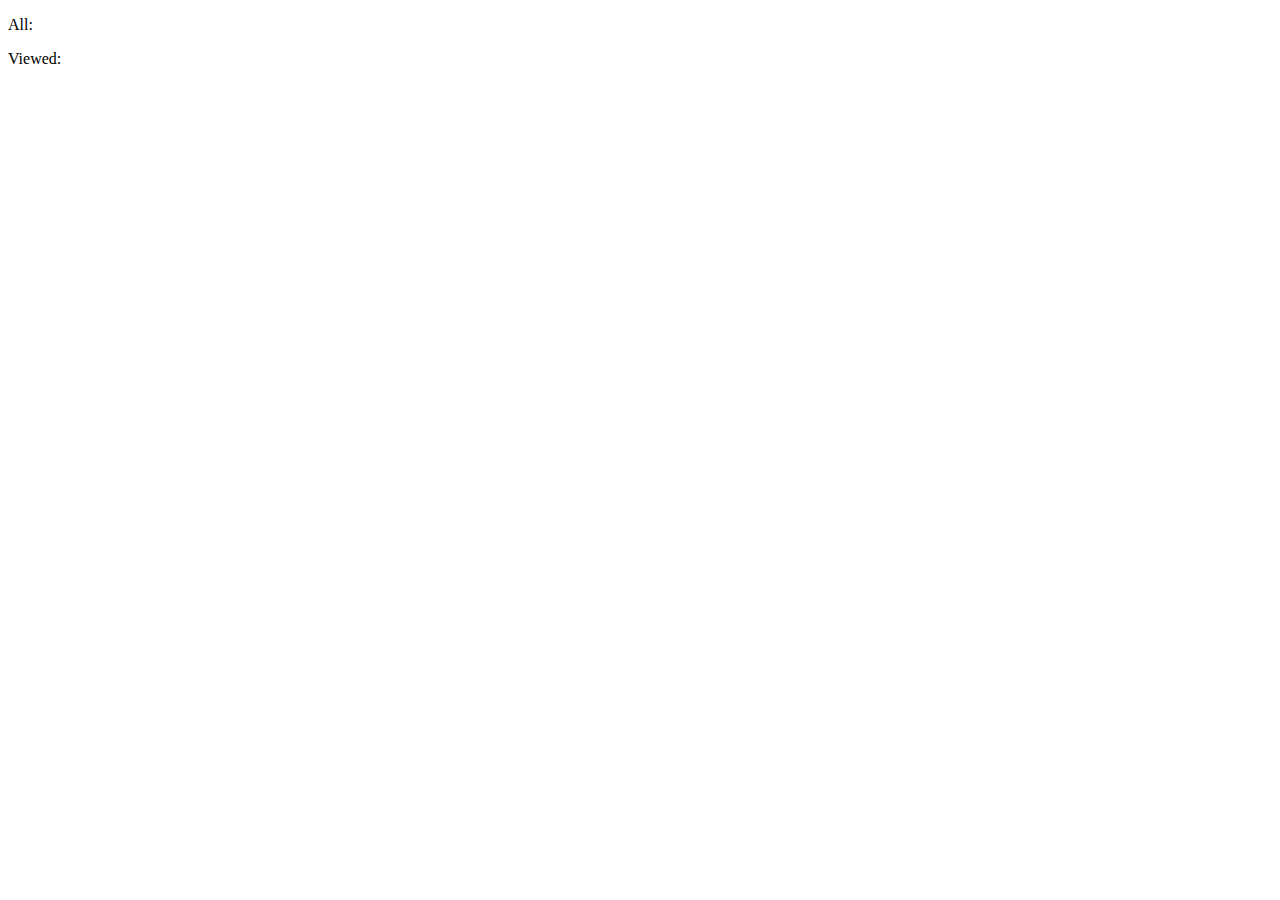
==== add.html @ 5fe45e64 "Refaktoryzacja kodu z zadania 1 względem nowych wymagań" ====
<!DOCTYPE html>

<body>
    <div id="moviesCountersContainer">
        <p>All: <span class="moviesCounter" id="anotherMoviesCounterAll"></span></p>
        <p>Viewed: <span class="moviesCounter" id="anotherMoviesCounterSeen"></span></p>
    </div>
    <div id="formContainer">

    </div>
</body>
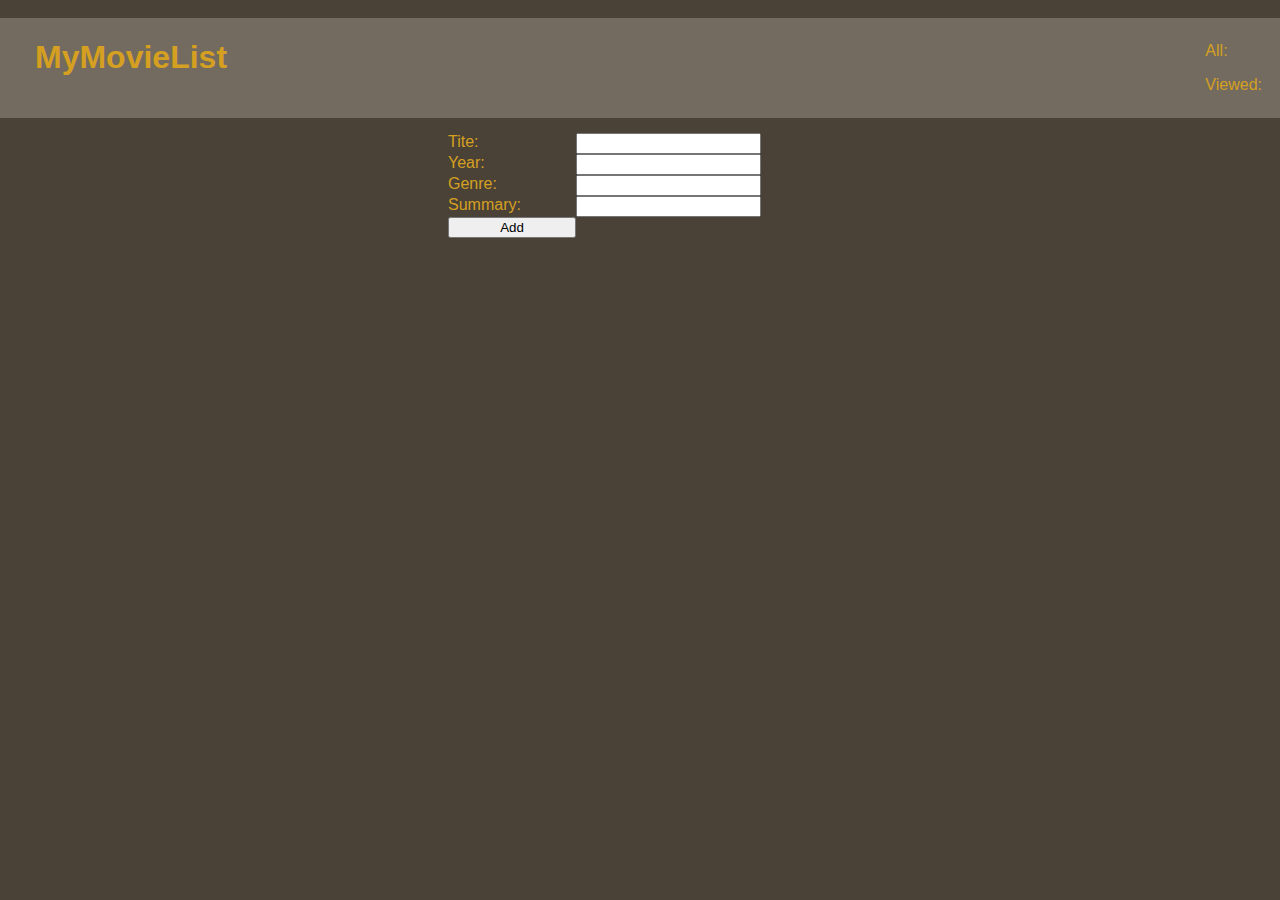
==== commit 2d13cf97: "Implementacja add.html" ====
--- a/add.html
+++ b/add.html
@@ -1,11 +1,31 @@
 <!DOCTYPE html>
+<html lang="en">
+
+<head>
+    <meta charset="utf-8">
+    <title>Intive Patronage Zad 2</title>
+    <link rel="stylesheet" href="style.css">
+</head>
 
 <body>
-    <div id="moviesCountersContainer">
-        <p>All: <span class="moviesCounter" id="anotherMoviesCounterAll"></span></p>
-        <p>Viewed: <span class="moviesCounter" id="anotherMoviesCounterSeen"></span></p>
+    <div id="appHeader">
+        <div id="appLogoContainer">
+            <h1>MyMovieList</h1>
+        </div>
+        <div id="moviesCountersContainer">
+            <p>All: <span class="moviesCounter" id="anotherMoviesCounterAll"></span></p>
+            <p>Viewed: <span class="moviesCounter" id="anotherMoviesCounterSeen"></span></p>
+        </div>
     </div>
     <div id="formContainer">
+        <span>Tite: </span><span><input type="text"></span>
+        <span>Year: </span><span><input type="text"></span>
+        <span>Genre: </span><span><input type="text"></span>
+        <span>Summary: </span><span><input type="text"></span>
+        <button id="movieAddButton">Add</button>
+    </div>
+    <script type="module" src=add.js>
+    </script>
+</body>
 
-    </div>
-</body>+</html>--- a/style.css
+++ b/style.css
@@ -0,0 +1,69 @@
+body {
+    font-family: Arial, Helvetica, sans-serif;
+    display: inline;
+    background-color: #4B4237;
+    color: #D5A021;
+}
+
+.moviesCounter {
+    font-weight: bold;
+}
+
+.moviesAdder {
+    padding-top: 50px;
+}
+
+ul {
+    border: solid 5px #A49694;
+}
+
+li {
+    border: solid 1px #A49694;
+    margin: 2px;
+}
+
+#moviesCountersContainer {
+    float: right;
+    width: auto;
+    border: solid #736B60;
+    padding: 5px;
+    padding-left: 15px;
+    padding-right: 15px;
+    background-color: #736B60;
+}
+
+#appLogoContainer {
+    float: left;
+    width: auto;
+    padding-left: 35px;
+}
+
+#appHeader {
+    background-color: #736B60;
+    display: flex;
+    justify-content: space-between;
+}
+
+div#moviesListContainer {
+    display: flex;
+    justify-content: center;
+}
+
+#moviesList>li:hover {
+    color: #EDE7D9;
+}
+
+a:link {
+    color: #A49694;
+}
+
+a:visited {
+    color: #736B60
+}
+
+#formContainer {
+    display: grid;
+    grid-template-columns: 10% 20%;
+    justify-content: center;
+    margin-top: 15px;
+}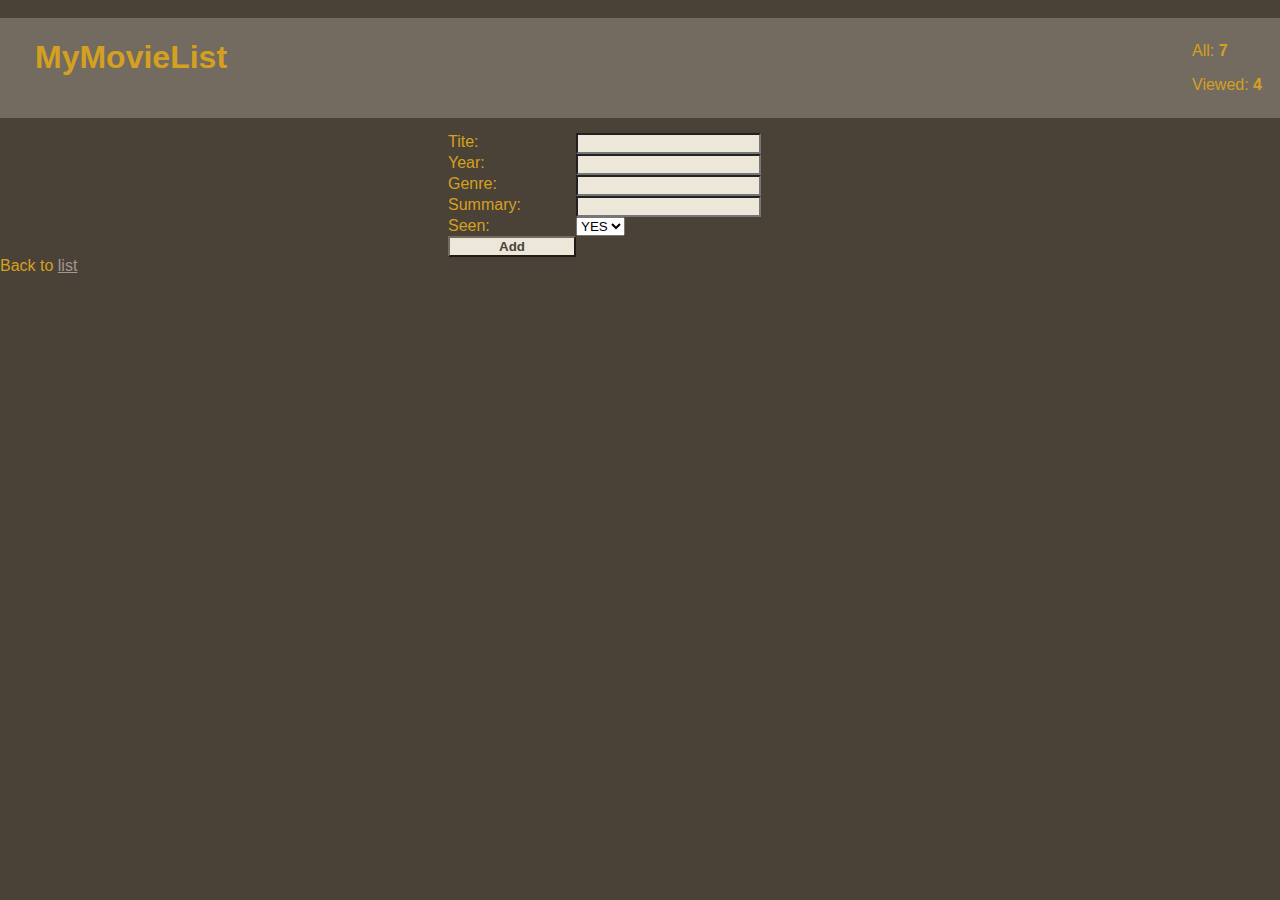
==== commit f002eebd: "Ostatnie szlify" ====
--- a/add.html
+++ b/add.html
@@ -18,14 +18,18 @@
         </div>
     </div>
     <div id="formContainer">
-        <span>Tite: </span><span><input type="text"></span>
-        <span>Year: </span><span><input type="text"></span>
-        <span>Genre: </span><span><input type="text"></span>
-        <span>Summary: </span><span><input type="text"></span>
-        <button id="movieAddButton">Add</button>
+        <span>Tite: </span><span><input id="formTitle" type="text"></span>
+        <span>Year: </span><span><input id="formYear" type="text"></span>
+        <span>Genre: </span><span><input id="formGenre" type="text"></span>
+        <span>Summary: </span><span><input id="formSummary" type="text"></span>
+        <span>Seen:</span><span><select id="formSeen">
+            <option value="T">YES</option>
+            <option value="F">NO</option>
+        </select></span>
+        <button id="movieAddButton" onclick="validateAddForm()">Add</button>
     </div>
-    <script type="module" src=add.js>
-    </script>
+    <span class="aHyperlink">Back to <a href="index.html">list</a></span>
+    <script type="module" src=add.js></script>
 </body>
 
 </html>--- a/style.css
+++ b/style.css
@@ -9,7 +9,7 @@
     font-weight: bold;
 }
 
-.moviesAdder {
+.aHyperlink {
     padding-top: 50px;
 }
 
@@ -66,4 +66,15 @@
     grid-template-columns: 10% 20%;
     justify-content: center;
     margin-top: 15px;
+}
+
+button {
+    color: #4B4237;
+    border-color: #736B60;
+    background-color: #EDE7D9;
+    font-weight: bold;
+}
+
+input {
+    background-color: #EDE7D9;
 }